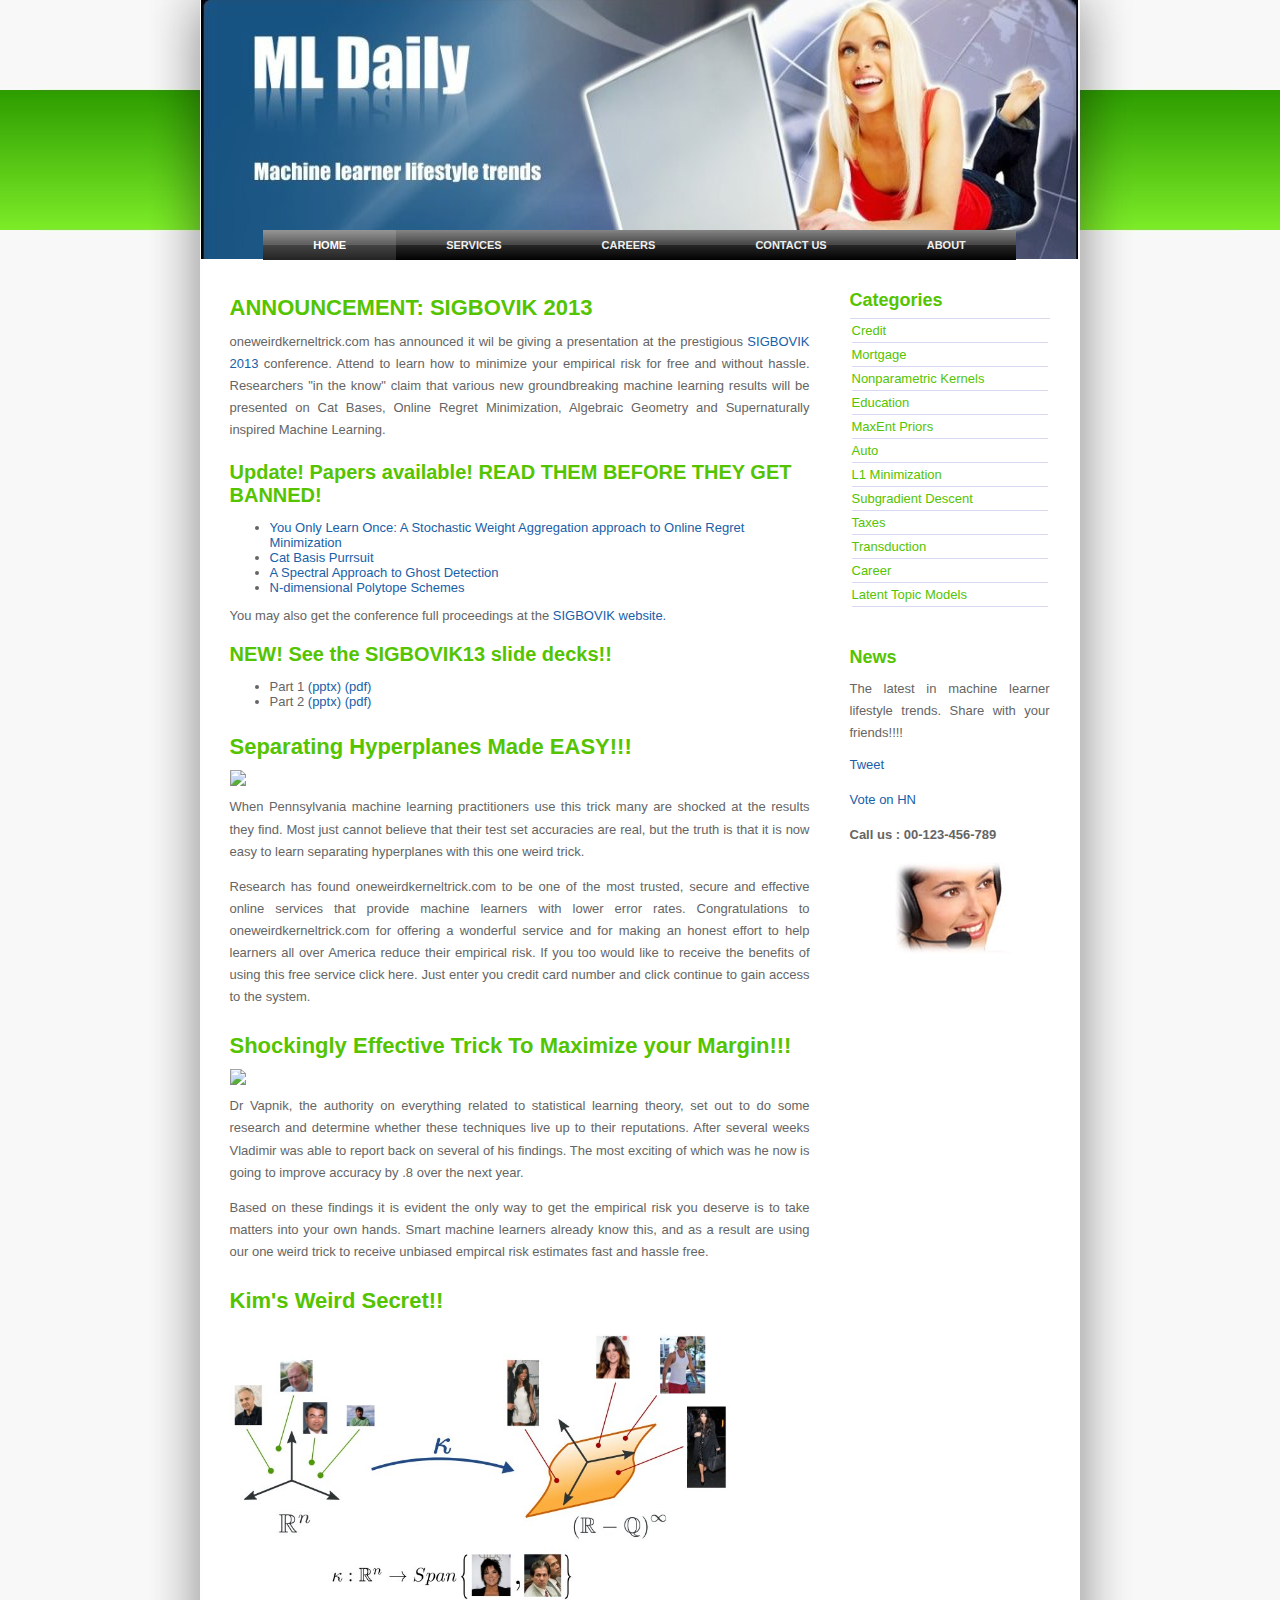
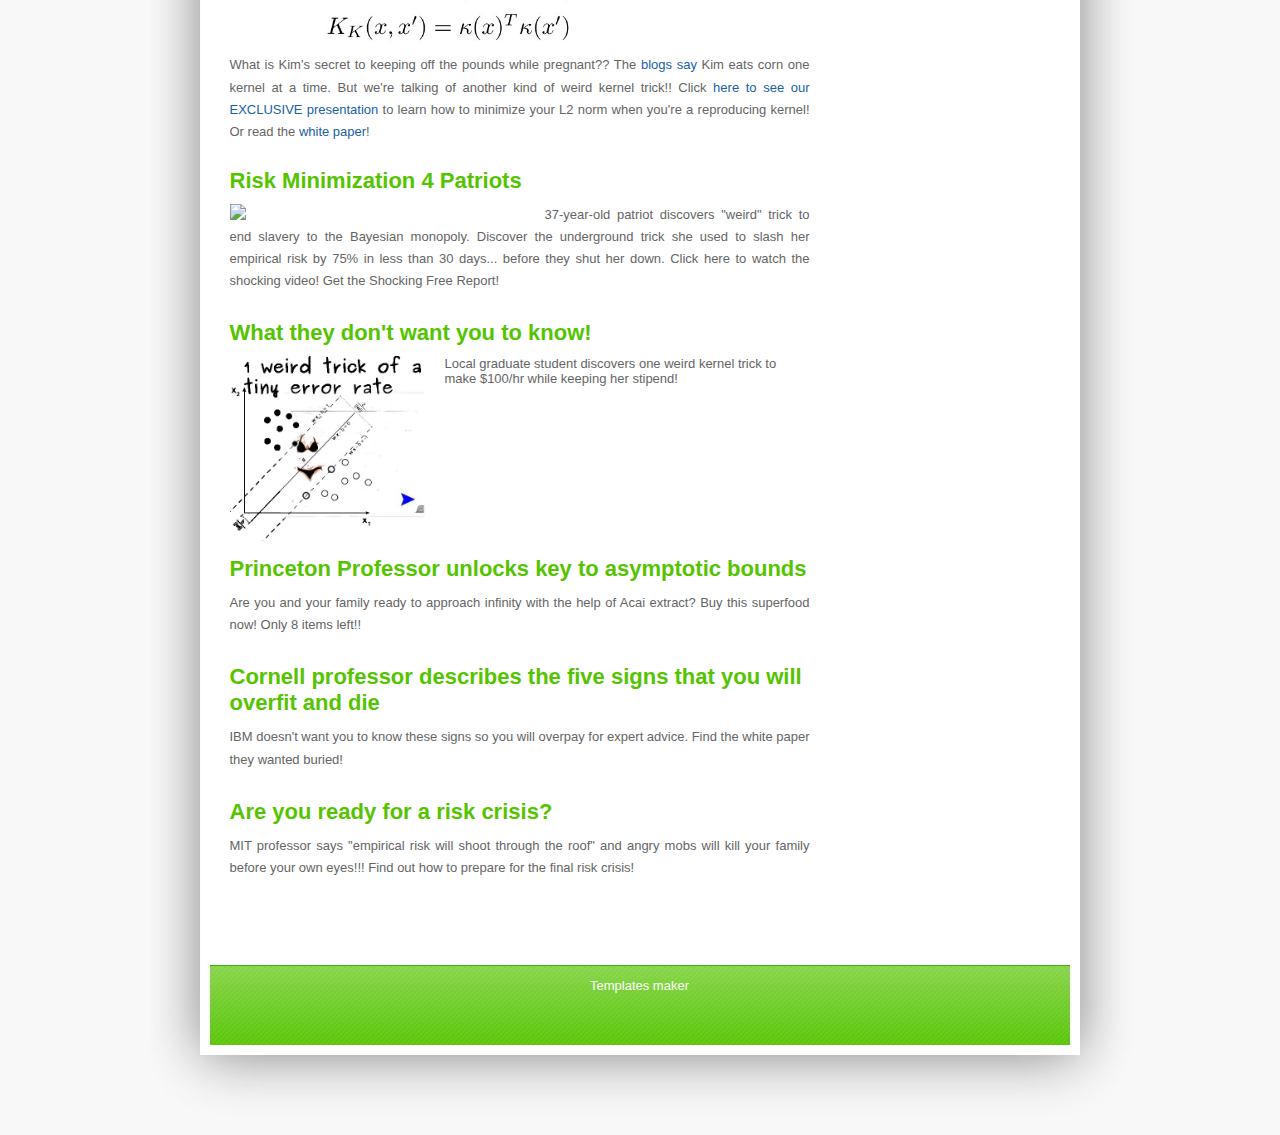
==== index.html @ 86b92a20 "first commit" ====
<!DOCTYPE html PUBLIC "-//W3C//DTD XHTML 1.0 Transitional//EN" "http://www.w3.org/TR/xhtml1/DTD/xhtml1-transitional.dtd">

<html xmlns="http://www.w3.org/1999/xhtml" xml:lang="en">
    <head>
        <title>Find a separating hyperplane with this One Weird Kernel Trick</title>
        <meta http-equiv="Content-Type" content="text/html; charset=utf-8" />
        <meta name="title" content="Find a separating hyperplane with this One Weird Kernel Trick" />
        <meta name="description" content="Not a pyramid scheme" />
        <meta name="keywords" content="hyperplane, kernel, trick, margin, risk, investment, learning,
        accuracy, pyramid" />
        <meta name="language" content="en" />
        <meta name="subject" content="machine learning trends" />
        <meta name="robots" content="All" />
        <meta name="copyright" content="SMART investing" />
        <meta name="abstract" content="Site description here" />
        <meta name="MSSmartTagsPreventParsing" content="true" />
        <link id="theme" rel="stylesheet" type="text/css" href="style.css" title="theme" />
    </head>
    <body> 
        <script>(function(d, s, id) {
            var js, fjs = d.getElementsByTagName(s)[0];
            if (d.getElementById(id)) return;
            js = d.createElement(s); js.id = id;
            js.src = "//connect.facebook.net/en_US/all.js#xfbml=1";
            fjs.parentNode.insertBefore(js, fjs);
            }(document, 'script', 'facebook-jssdk'));
        </script>
        <div id="wrapper"> 
            <div id="bg"> 
                <div id="header"></div>  
                <div id="page"> 
                    <div id="container"> 
                        <!-- banner -->  
                        <div id="banner"></div>  
                        <!-- end banner -->  
                        <!-- horizontal navigation -->  
                        <div id="nav1"> 
                            <ul>
                                <li id="current" style="border:none"> <a href="#" shape="rect">Home</a> </li>
                                <li> <a href="#" shape="rect">Services</a> </li>
                                <li> <a href="#" shape="rect">Careers</a> </li>
                                <li> <a href="#" shape="rect">Contact Us</a> </li>
                                <li> <a href="#" shape="rect">About</a> </li>
                            </ul> 
                        </div>  
                        <!-- end horizontal navigation -->  
                        <!--  content -->  
                        <div id="content"> 
                            <div id="center"> 
                                <div id="welcome"> 
                                    <h1>ANNOUNCEMENT: SIGBOVIK 2013</h1>
                                    <p> 
                                    oneweirdkerneltrick.com has announced it wil be giving a presentation at the prestigious <a href="http://sigbovik.org/2013">SIGBOVIK 2013</a> conference.
                                    Attend to learn how to minimize your empirical risk for free and without hassle. 
                                    Researchers "in the know" claim that various new groundbreaking machine learning results will be presented on Cat Bases, Online Regret Minimization,
                                    Algebraic Geometry and Supernaturally inspired Machine Learning.
                                    </p>
                                    <h2>Update! Papers available! READ THEM BEFORE THEY GET BANNED!</h2>
                                    <p>
                                    <ul> 
                                        <li> <a href="swaggr.pdf">You Only Learn Once: A Stochastic Weight Aggregation approach to Online Regret Minimization</a> </li>
                                        <li> <a href="catbasis.pdf">Cat Basis Purrsuit</a> </li>
                                        <li> <a href="spectral.pdf">A Spectral Approach to Ghost Detection</a> </li>
                                        <li> <a href="polytope.pdf">N-dimensional Polytope Schemes</a> </li> 
                                    </ul>
                                    You may also get the conference full proceedings at the <a href="http://sigbovik.org/2013"> SIGBOVIK website. </a>
                                    </p>

                                    <h2> NEW! See the SIGBOVIK13 slide decks!!</h2>
                                    <p>
                                    <ul>
                                        <li> Part 1 <a href="part1.pptx"> (pptx) </a> <a href="part1.pdf"> (pdf) </a></li>
                                        <li> Part 2 <a href="part2.pptx"> (pptx) </a> <a href="part2.pdf"> (pdf) </a></li>
                                    </ul>
                                    </p>
                                    <p style="clear:both" /> 

                                    <h1>Separating Hyperplanes Made EASY!!!</h1>
                                    <div> 
                                        <!--<img src="paperfigs/output.gif" width="500px" style="float:left;margin:0 15px 0 0;" />--> 
                                        <img src="paperfigs/output.gif" width="500px" style="left;margin:0 15px 0 0;" />  
                                    </div>  
                                    <p>
                                    When Pennsylvania machine learning practitioners use this trick
                                    many are shocked at the results they find. Most just cannot believe that
                                    their test set accuracies are real, but the truth is that it is now easy to
                                    learn separating hyperplanes with this one weird trick.
                                    </p>

                                    <p>
                                    Research has found oneweirdkerneltrick.com to be one of the most trusted,
                                    secure and effective online services that provide machine learners
                                    with lower error rates. Congratulations to oneweirdkerneltrick.com
                                    for offering a wonderful service and for making an honest effort to help
                                    learners all over America reduce their empirical risk. If you too would like to
                                    receive the benefits of using this free service click here. Just enter you credit
                                    card number and click continue to gain access to the system. 
                                    </p>

                                    <p style="clear:both" /> 

                                    <h1>Shockingly Effective Trick To Maximize your Margin!!!</h1>  
                                    <div> 
                                        <img src="paperfigs/vapnik.jpg" width="500px" style="left;margin:0 15px 0 0;" />  
                                    </div>

                                    <p>
                                    Dr Vapnik, the authority on everything
                                    related to statistical learning theory,
                                    set out to do
                                    some research and determine whether these
                                    techniques live up to their reputations.
                                    After several weeks Vladimir was able to
                                    report back on several of his findings.
                                    The most exciting of which was he now is
                                    going to improve accuracy by .8 over the
                                    next year.
                                    </p>  

                                    <p>
                                    Based on these findings it is evident the
                                    only way to get the empirical risk you
                                    deserve is to take matters into your own
                                    hands. Smart machine learners already know
                                    this, and as a result are using our one
                                    weird trick to receive unbiased empircal
                                    risk estimates fast and hassle free.
                                    </p>  

                                    <p style="clear:both" /> 
                                    <h1>Kim's Weird Secret!!</h1>
                                    <div> 
                                        <img src="images/Mapping.jpg" width="500px" style="left;margin:0 15px 0 0;" />  
                                    </div>
                                    <p>
                                    What is Kim's secret to keeping off the pounds while pregnant??
                                    The <a href="http://www.wetpaint.com/kourtney-and-kim-take-new-york/gallery/what-is-kim-kardashians-strange-eating-habit-photos"> blogs say </a> Kim eats corn one kernel at a time.
                                    But we're talking of another kind of weird kernel trick!! 
                                    Click 
                                    <a href="sigbovik_2012_slides.pdf">here to see our EXCLUSIVE presentation</a> to 
                                    learn how to minimize your L2 norm
                                    when you're a reproducing kernel! Or read the <a href="sigbovik_2012.pdf">white paper</a>!
                                    </p>

                                    <p style="clear:both" /> 

                                    <h1> Risk Minimization 4 Patriots </h1>
                                    <div> 
                                        <img src="paperfigs/patriotslash.png" width="300px" style="float:left;margin:0 15px 0 0;" />  
                                    </div>
                                    <p>
                                    37-year-old patriot discovers "weird" trick to end slavery to the 
                                    Bayesian monopoly. Discover the underground trick she used to slash her
                                    empirical risk by 75% in less than 30 days... before they shut her down.
                                    Click here to watch the shocking video!
                                    Get the Shocking Free Report!
                                    </p>

                                    <p style="clear:both" /> 
                                    <h1> What they don't want you to know! </h1>
                                    <div> 
                                        <img src="images/anim.gif" width="200px" style="float:left;margin:0 15px 0 0;" />  
                                    </div>
                                    Local graduate student discovers one weird kernel trick to make $100/hr
                                    while keeping her stipend!


                                    <p style="clear:both" /> 
                                    <h1> Princeton Professor unlocks key to asymptotic bounds </h1> 

                                    <p> Are you and your family ready to approach infinity
                                    with the help of Acai extract? Buy this superfood now!
                                    Only 8 items left!!
                                    </p>

                                    <p style="clear:both" /> 
                                    <h1> Cornell professor describes the five signs that you will overfit and die</h1>
                                    <p>
                                    IBM doesn't want you to know these signs so you will overpay for expert advice.
                                    Find the white paper they wanted buried!
                                    </p>

                                    <p style="clear:both" /> 
                                    <h1> Are you ready for a risk crisis?</h1> 
                                    <p>
                                    MIT professor says "empirical risk will shoot 
                                    through the roof" and angry mobs will kill your family before your own eyes!!!
                                    Find out how to prepare for the final risk crisis!
                                    </p>
                                </div>  
                            </div>
                            <div id="right"> 
                                <div id="sidebar"> 
                                    <h3>Categories</h3>  
                                    <ul class="vmenu">
                                        <li> <a href="#" shape="rect">Credit</a> </li>
                                        <li> <a href="#" shape="rect">Mortgage</a> </li>
                                        <li> <a href="#" shape="rect">Nonparametric Kernels</a> </li>
                                        <li> <a href="#" shape="rect">Education</a> </li>
                                        <li> <a href="#" shape="rect">MaxEnt Priors</a> </li>
                                        <li> <a href="#" shape="rect">Auto</a> </li>
                                        <li> <a href="#" shape="rect">L1 Minimization</a> </li>
                                        <li> <a href="#" shape="rect">Subgradient Descent</a> </li>
                                        <li> <a href="#" shape="rect">Taxes</a> </li>
                                        <li> <a href="#" shape="rect">Transduction</a> </li>
                                        <li> <a href="#" shape="rect">Career</a> </li>
                                        <li> <a href="#" shape="rect">Latent Topic Models</a> </li>
                                    </ul>  
                                    <h3 style="margin-top:40px">News</h3>  
                                    <p> The latest in machine learner lifestyle trends. Share with your friends!!!!</p>  
                                    <!--
                                    <div>
                                        <a data-pin-config="beside" href="//pinterest.com/pin/create/button/?url=http%3A%2F%2Fwww.oneweirdkerneltrick.com%2F&media=http%3A%2F%2Fwww.oneweirdkerneltrick.com%2Fimages%2Fballoons.jpg&description=Maximize%20your%20margin%20with%20this%20one%20weird%20kernel%20trick" data-pin-do="buttonPin" ><img src="//assets.pinterest.com/images/pidgets/pin_it_button.png" /></a>
                                    </div>
                                    -->
                                    <!--
                                    <div>
                                        <a href="http://www.reddit.com/submit" onclick="window.location = 'http://www.reddit.com/submit?url=' + encodeURIComponent(window.location); return false"> <img src="http://www.reddit.com/static/spreddit1.gif" alt="submit to reddit" border="0" /> </a>
                                    </div>
                                    -->
                                    <div>
                                        <a href="https://twitter.com/share" class="twitter-share-button" data-text="Maximize your margin with this one weird kernel trick">Tweet</a>
                                    </div>
                                    <div>
                                        <script>!function(d,s,id){var js,fjs=d.getElementsByTagName(s)[0];if(!d.getElementById(id)){js=d.createElement(s);js.id=id;js.src="//platform.twitter.com/widgets.js";fjs.parentNode.insertBefore(js,fjs);}}(document,"script","twitter-wjs");</script>
                                    </div>
                                    <div class="fb-like" data-href="http://www.oneweirdkerneltrick.com" data-send="false" data-layout="button_count" data-width="450" data-show-faces="true"></div>

                                    <div>
                                        <a href="http://www.tumblr.com/share" title="Share on Tumblr" style="display:inline-block; text-indent:-9999px; overflow:hidden; width:20px; height:20px; background:url('http://platform.tumblr.com/v1/share_4.png') top left no-repeat transparent;">Share on Tumblr</a>
                                    </div>
                                    <!-- <div>
                                        <script type="text/javascript" src="https://apis.google.com/js/plusone.js"></script>
                                        <g:plusone></g:plusone>

                                    </div> -->
                                    <div class="g-plusone"></div>
                                    <div>
                                        <a href="http://news.ycombinator.com/submit" class="hn-share-button">Vote on HN</a>
                                    </div>
                                    <div> <su:badge layout="1"></su:badge> </div>

                                    <div style="font-weight:bold;margin-top:20px">Call us : 00-123-456-789</div>  

                                    <div style="text-align:center;margin:20px 0"> 
                                        <img src="images/call-1.jpg" /> 
                                    </div> 
                                </div> 
                            </div>  
                            <div class="clear" style="height:40px"></div> 
                        </div>  
                        <!-- end content --> 
                    </div>  
                    <!-- end container --> 
                </div>  
                <div id="footerWrapper"> 
                    <div id="footer"> 
                        <p style="padding-top:10px"> 
                        <!-- DO NOT REMOVE OR MODIFY THE FOOTER LINK BELOW.  If you want to remove this link please make a 10 dollars donation at www.dotemplate.com -->  
                        <a href="http://www.dotemplate.com" shape="rect">Templates</a> maker
                        </p> 
                    </div> 
                </div> 
            </div> 
        </div> 

    <script src="http://platform.tumblr.com/v1/share.js"></script>
    <script type="text/javascript" src="//assets.pinterest.com/js/pinit.js"></script>
    <script>
        (function(d, t) {
        var g = d.createElement(t),
        s = d.getElementsByTagName(t)[0];
        g.src = '//hnbutton.appspot.com/static/hn.min.js';
        s.parentNode.insertBefore(g, s);
        }(document, 'script'));
    </script>

    <script type="text/javascript">
        (function() {
         var li = document.createElement('script'); li.type = 'text/javascript'; li.async = true;
         li.src = ('https:' == document.location.protocol ? 'https:' : 'http:') + '//platform.stumbleupon.com/1/widgets.js';
         var s = document.getElementsByTagName('script')[0]; s.parentNode.insertBefore(li, s);
         })();
     </script>

     <script>
         (function(i,s,o,g,r,a,m){i['GoogleAnalyticsObject']=r;i[r]=i[r]||function(){
         (i[r].q=i[r].q||[]).push(arguments)},i[r].l=1*new Date();a=s.createElement(o),
         m=s.getElementsByTagName(o)[0];a.async=1;a.src=g;m.parentNode.insertBefore(a,m)
         })(window,document,'script','//www.google-analytics.com/analytics.js','ga');

         ga('create', 'UA-39737769-1', 'oneweirdkerneltrick.com');
         ga('send', 'pageview');

     </script>
     <script type="text/javascript">
      (function() {
        var po = document.createElement('script'); po.type = 'text/javascript'; po.async = true;
        po.src = 'https://apis.google.com/js/plusone.js';
        var s = document.getElementsByTagName('script')[0]; s.parentNode.insertBefore(po, s);
        })();
    </script>
    </body>
</html>
---- style.css ----
/* ----------------------------------------------------------------------------------------
Copyright 2010 - Thierry Ruiz - www.dotemplate.com - All rights reserved.
THIS TEMPLATE IS FREE AS LONG AS YOU KEEP THE LINK TO WWW.DOTEMPLATE.COM IN THE FOOTER
TO REMOVE THE LINK, PLEASE MAKE A 10 DOLLARS DONATION at www.dotemplate.com/#donate
----------------------------------------------------------------------------------------
*/
html {
    background: #f8f8f8;
    margin:0 0 0 -1px;
    padding:0;	
    overflow-Y: scroll;
}

body {
    padding:0;
    margin :0;
    display:table; 
    width:100%;	
}

body {
    color:#656565;
    font-family: 'Trebuchet MS', sans-serif;
    font-size: 13px;
    font-style: normal;
    font-weight: normal;
    text-transform: normal;
}

p {
    letter-spacing: normal;
    line-height: 1.7em;
}

h1 {
    color:#55c400;
    font-size:22px;
    margin:25px 0 10px 0;
    clear:both;
}

h2 {
    color:#55c400;
    font-size:20px;
    margin:20px 0 10px 0;
    clear:both;
}

h3 {
    color:#55c400;
    font-size:18px;
    margin:20px 0 5px 0;
    clear:both;
}

a:link, a:visited {
    color:#1860a8;
    text-decoration:none;
}

a:hover {
	color:#ffa500;
	text-decoration:underline;
}

#wrapper {
    background: transparent url( images/css/page-vbg.jpg ) repeat-y scroll 50% 0px;
    margin:0 auto ;
    width:100%;
}

body {
    background-color:#f8f8f8;
    background-image:url( images/css/body-bg.jpg );
    background-position:center top ;
    background-repeat:repeat-x;
}

#bg {
    margin:0 auto;
    padding:0;
    background:transparent ;
    background-image:url(images/css/hat.jpg);
    background-repeat:no-repeat;	
    background-position: center top ;
}

#header {
    margin: 0 auto;
    min-height:0px;
    height: 0px;
    width: 880px;
}

#page {
    background: transparent url( images/css/page-bg.jpg ) no-repeat center top;
}

#container {
    margin:0 auto;
    width:880px;
}

#banner {
    margin: 0 auto;
    height:230px;
    width:100%;
}

#nav1 {
    height:30px;
    margin:0 auto ;
    text-align:center;
}

#nav1 ul {
    display:table;
    margin:0 auto;
    padding:0;
    list-style-type:none;
    position:relative;
    height:30px;
    text-transform:uppercase;
    font-size:11px;
    font-family:Arial,sans-serif;
}

#nav1 ul li {
    display:block;
    float:left;
    margin:0;
    padding:0;
    background:transparent url('images/css/hmenu.jpg') repeat-x top left;

}

#nav1 ul li a {
    display:block;
    float:left;
    color:#eeeeee;
    text-decoration:none;
    padding:0px 50px ;
    line-height:30px;
    font-weight:bold;
}

#nav1 ul li a:hover, #nav1 li#current a {
    color:#ffffff;
    background:transparent url('images/css/hmenu-sel.jpg') repeat-x top left;
}

#content {
    width:860px;
    margin:0 auto ;
    text-align:left;
    min-height:800px;
}

#content p {
    text-align:justify;
}

#footerWrapper {
    margin:0 auto;
    height:170px;
    padding:0;
    background:transparent url( images/css/footerWrapper-bg.jpg ) no-repeat scroll center top;
}

#footer {
    margin:0 auto;
    padding:0;
    width:880px;
    height:90px;
}

#footer {
    color:#FFFFFF;
    text-align:center;
}

#footer a:link, #footer a:visited {
    color:#FFFFFF;
}


#footer a:hover{
    color:#000000;
    text-decoration:none;
}

#right {
    width:200px;
    padding:10px 20px 20px 20px;
    float:left;
}

#center {
    width:580px;
    padding:10px 20px 20px 20px;
    float:left;
}

#content p {
    margin-top:10px;
    text-align:justify;
}

#sidebar ul.vmenu {
    list-style: none;
    text-align: left;
    margin: 7px 0px 8px 0px; 
    padding: 0;
    text-decoration: none;	
    border-top: 1px solid #d8d8f0;
}

#sidebar ul.vmenu li {
    list-style: none;
    padding: 4px 0 4px 0px;
    margin: 0 2px;	
    border-bottom: 1px solid #d8d8f0;
}

#sidebar ul.vmenu li a {
    text-decoration: none;
    color:#55c400;
}

#sidebar ul.vmenu li a:hover {
    color:#ffa500;
}

#sidebar ul.vmenu ul { margin: 0 0 0 5px; padding: 0; }
#sidebar ul.vmenu ul li { border: none; }
a img {
    border:none;
} 

.clear {
    clear: both;
    display: block;
    overflow: hidden;
    visibility: hidden;
    width: 0;
    height: 0;
}
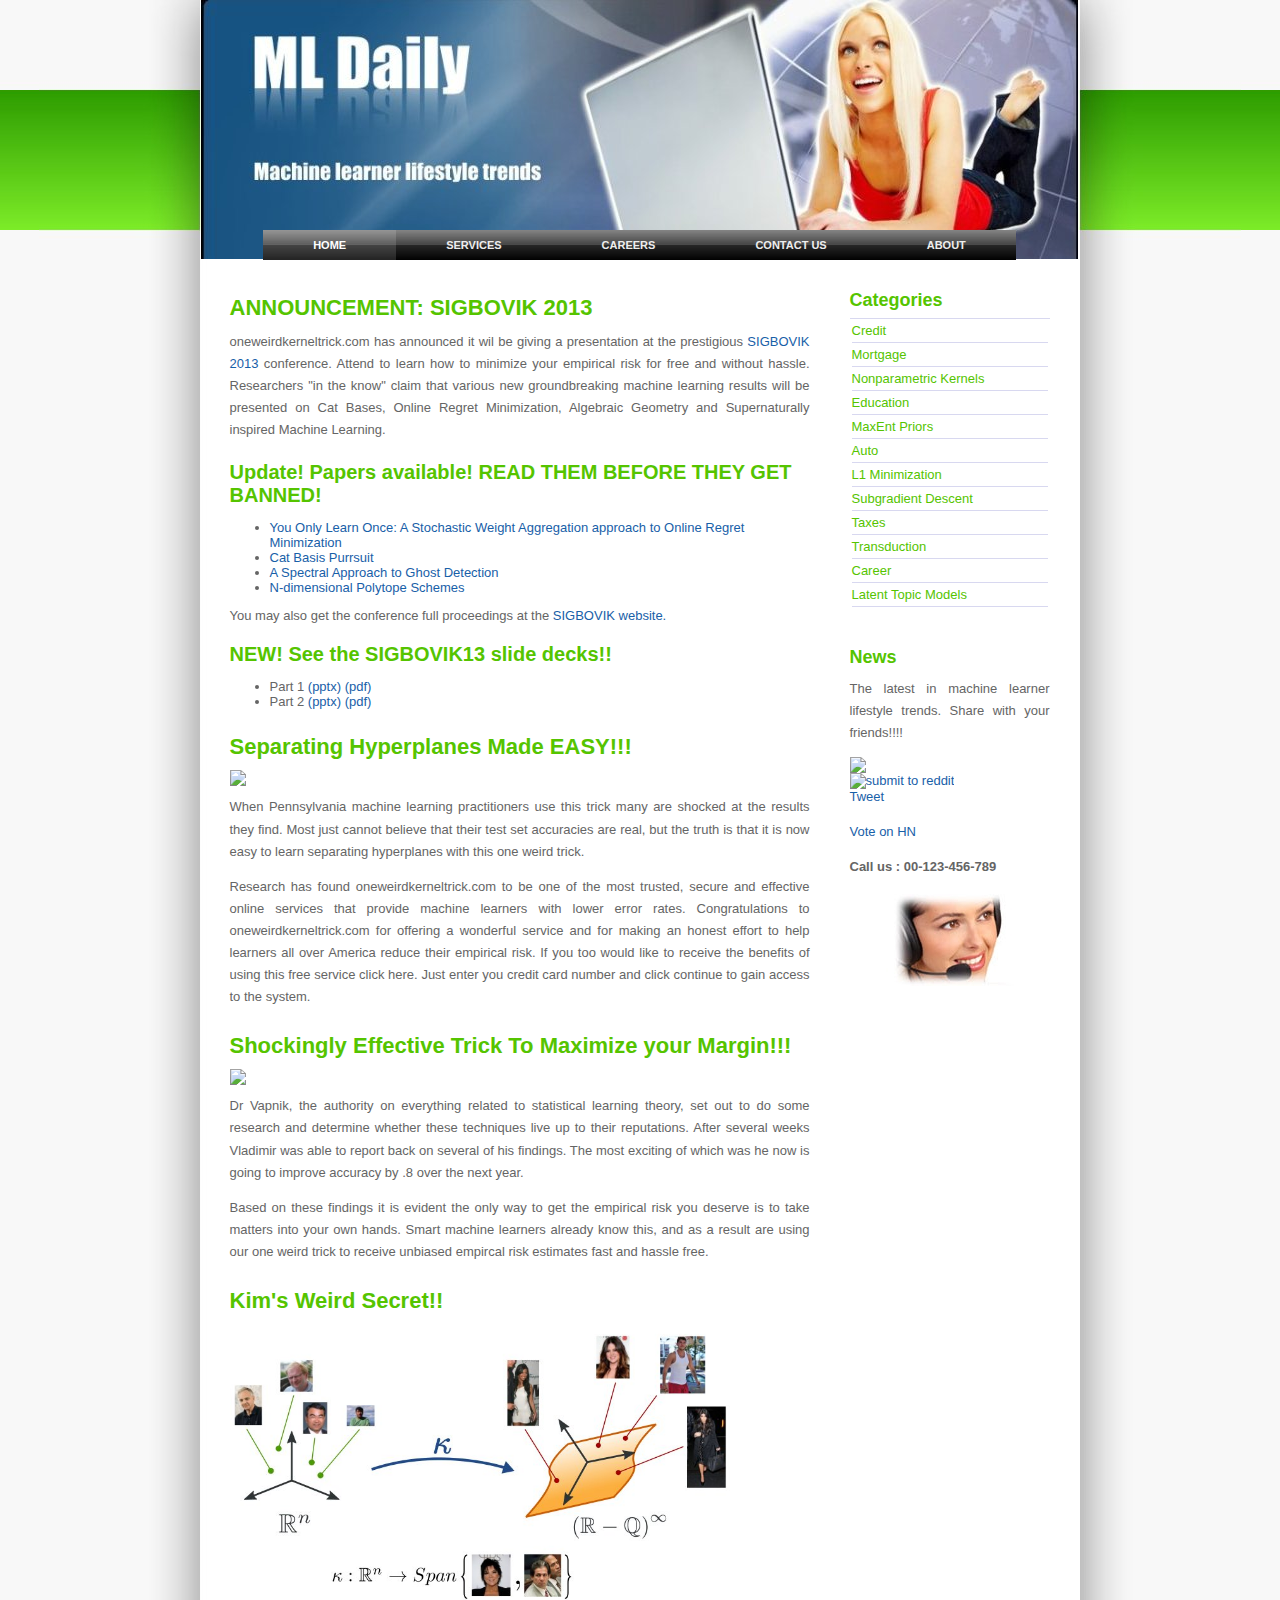
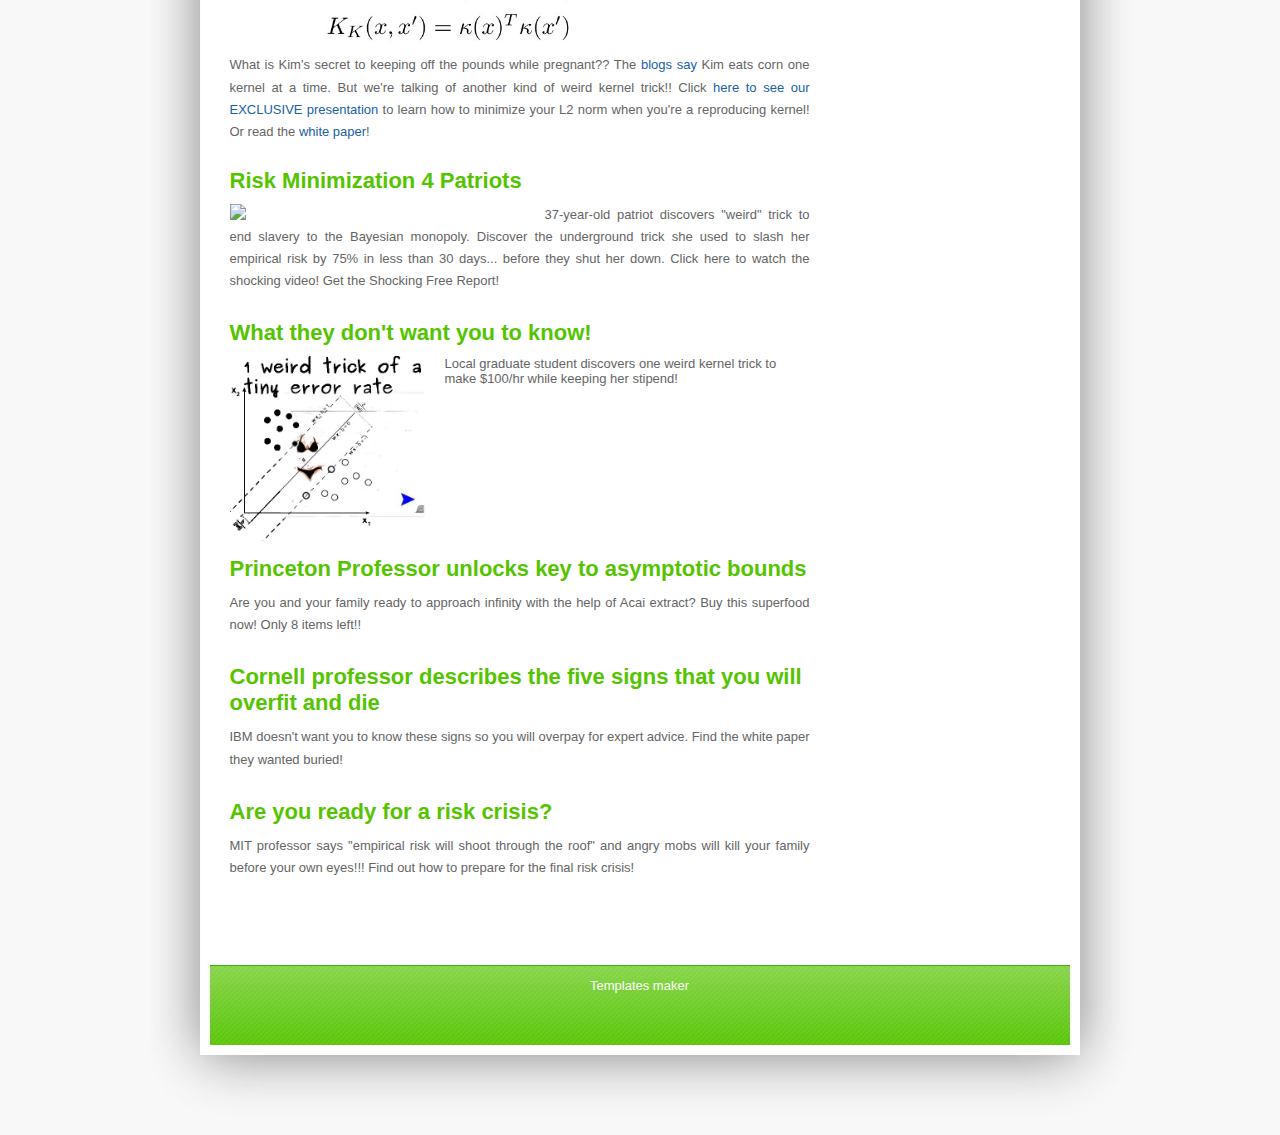
==== commit dc23b8ea: "uncommented buttons" ====
--- a/index.html
+++ b/index.html
@@ -208,16 +208,12 @@
                                     </ul>  
                                     <h3 style="margin-top:40px">News</h3>  
                                     <p> The latest in machine learner lifestyle trends. Share with your friends!!!!</p>  
-                                    <!--
                                     <div>
                                         <a data-pin-config="beside" href="//pinterest.com/pin/create/button/?url=http%3A%2F%2Fwww.oneweirdkerneltrick.com%2F&media=http%3A%2F%2Fwww.oneweirdkerneltrick.com%2Fimages%2Fballoons.jpg&description=Maximize%20your%20margin%20with%20this%20one%20weird%20kernel%20trick" data-pin-do="buttonPin" ><img src="//assets.pinterest.com/images/pidgets/pin_it_button.png" /></a>
                                     </div>
-                                    -->
-                                    <!--
                                     <div>
                                         <a href="http://www.reddit.com/submit" onclick="window.location = 'http://www.reddit.com/submit?url=' + encodeURIComponent(window.location); return false"> <img src="http://www.reddit.com/static/spreddit1.gif" alt="submit to reddit" border="0" /> </a>
                                     </div>
-                                    -->
                                     <div>
                                         <a href="https://twitter.com/share" class="twitter-share-button" data-text="Maximize your margin with this one weird kernel trick">Tweet</a>
                                     </div>
@@ -229,11 +225,6 @@
                                     <div>
                                         <a href="http://www.tumblr.com/share" title="Share on Tumblr" style="display:inline-block; text-indent:-9999px; overflow:hidden; width:20px; height:20px; background:url('http://platform.tumblr.com/v1/share_4.png') top left no-repeat transparent;">Share on Tumblr</a>
                                     </div>
-                                    <!-- <div>
-                                        <script type="text/javascript" src="https://apis.google.com/js/plusone.js"></script>
-                                        <g:plusone></g:plusone>
-
-                                    </div> -->
                                     <div class="g-plusone"></div>
                                     <div>
                                         <a href="http://news.ycombinator.com/submit" class="hn-share-button">Vote on HN</a>
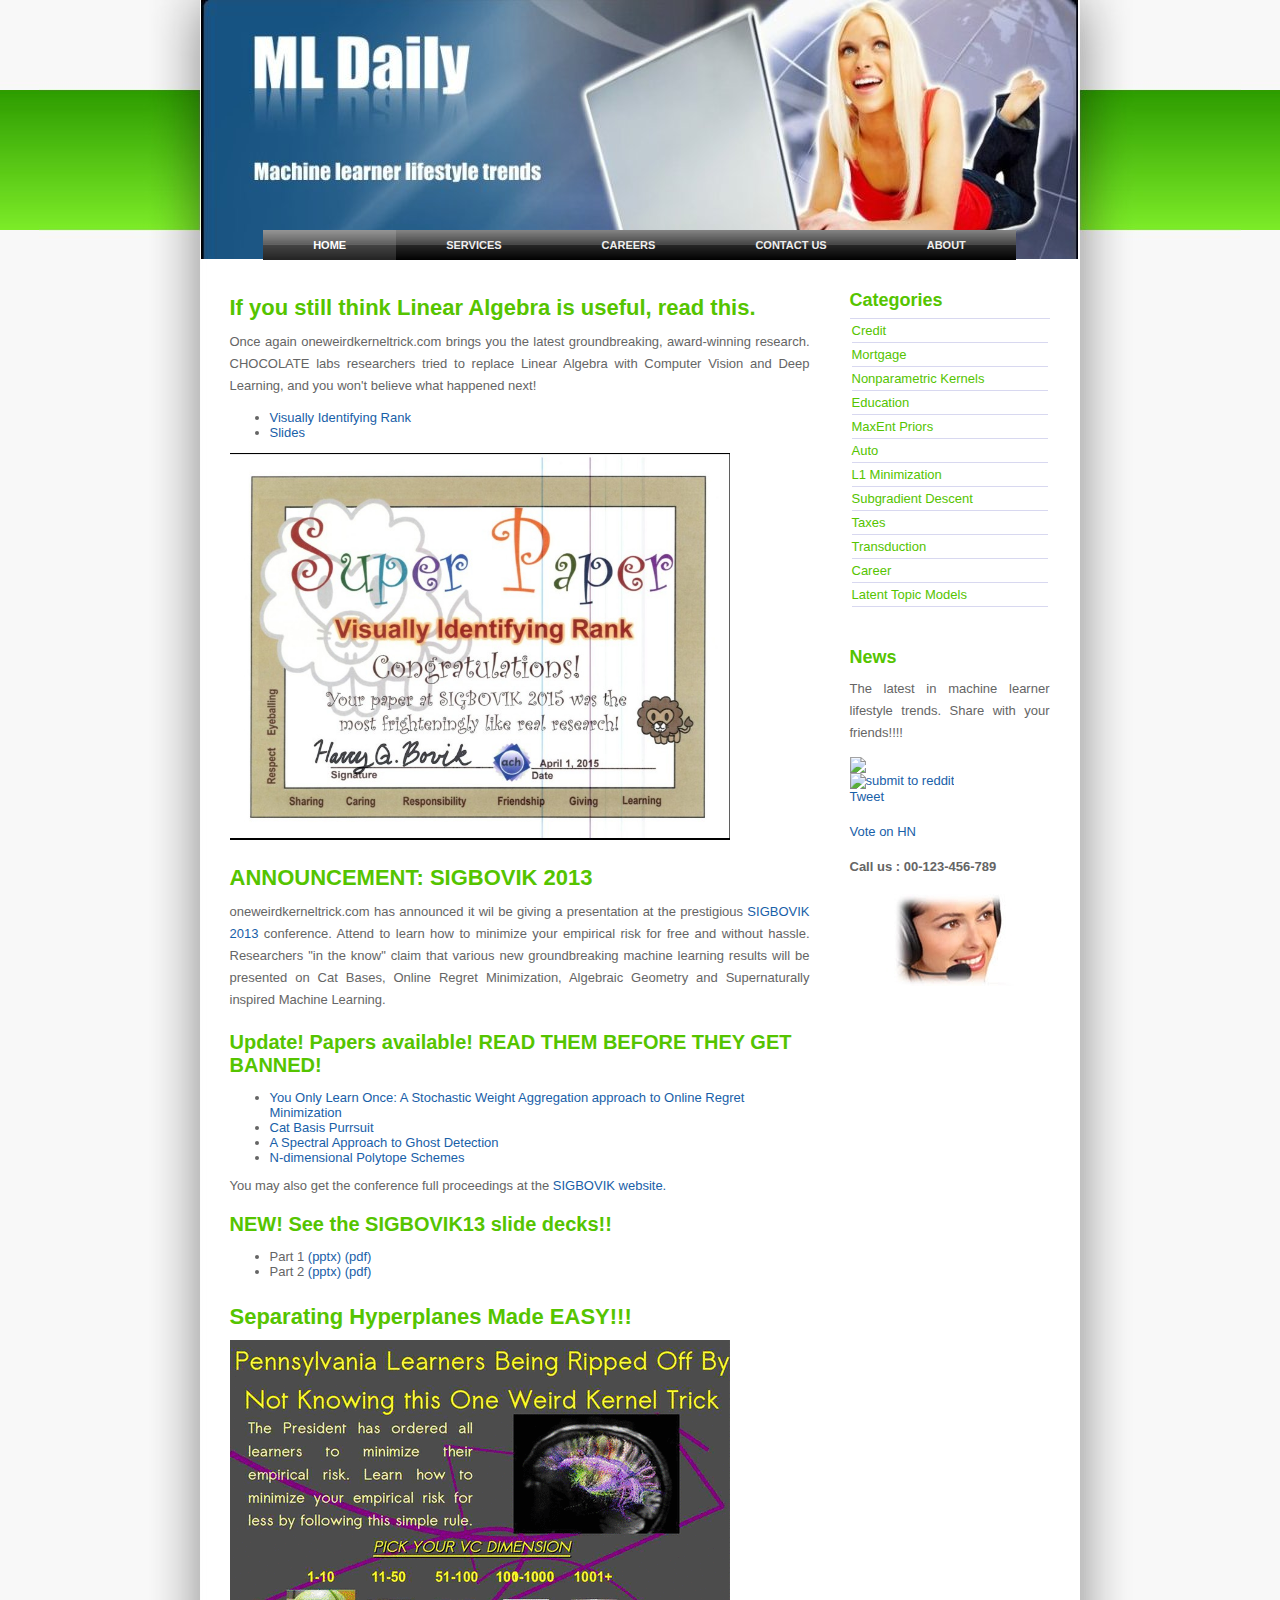
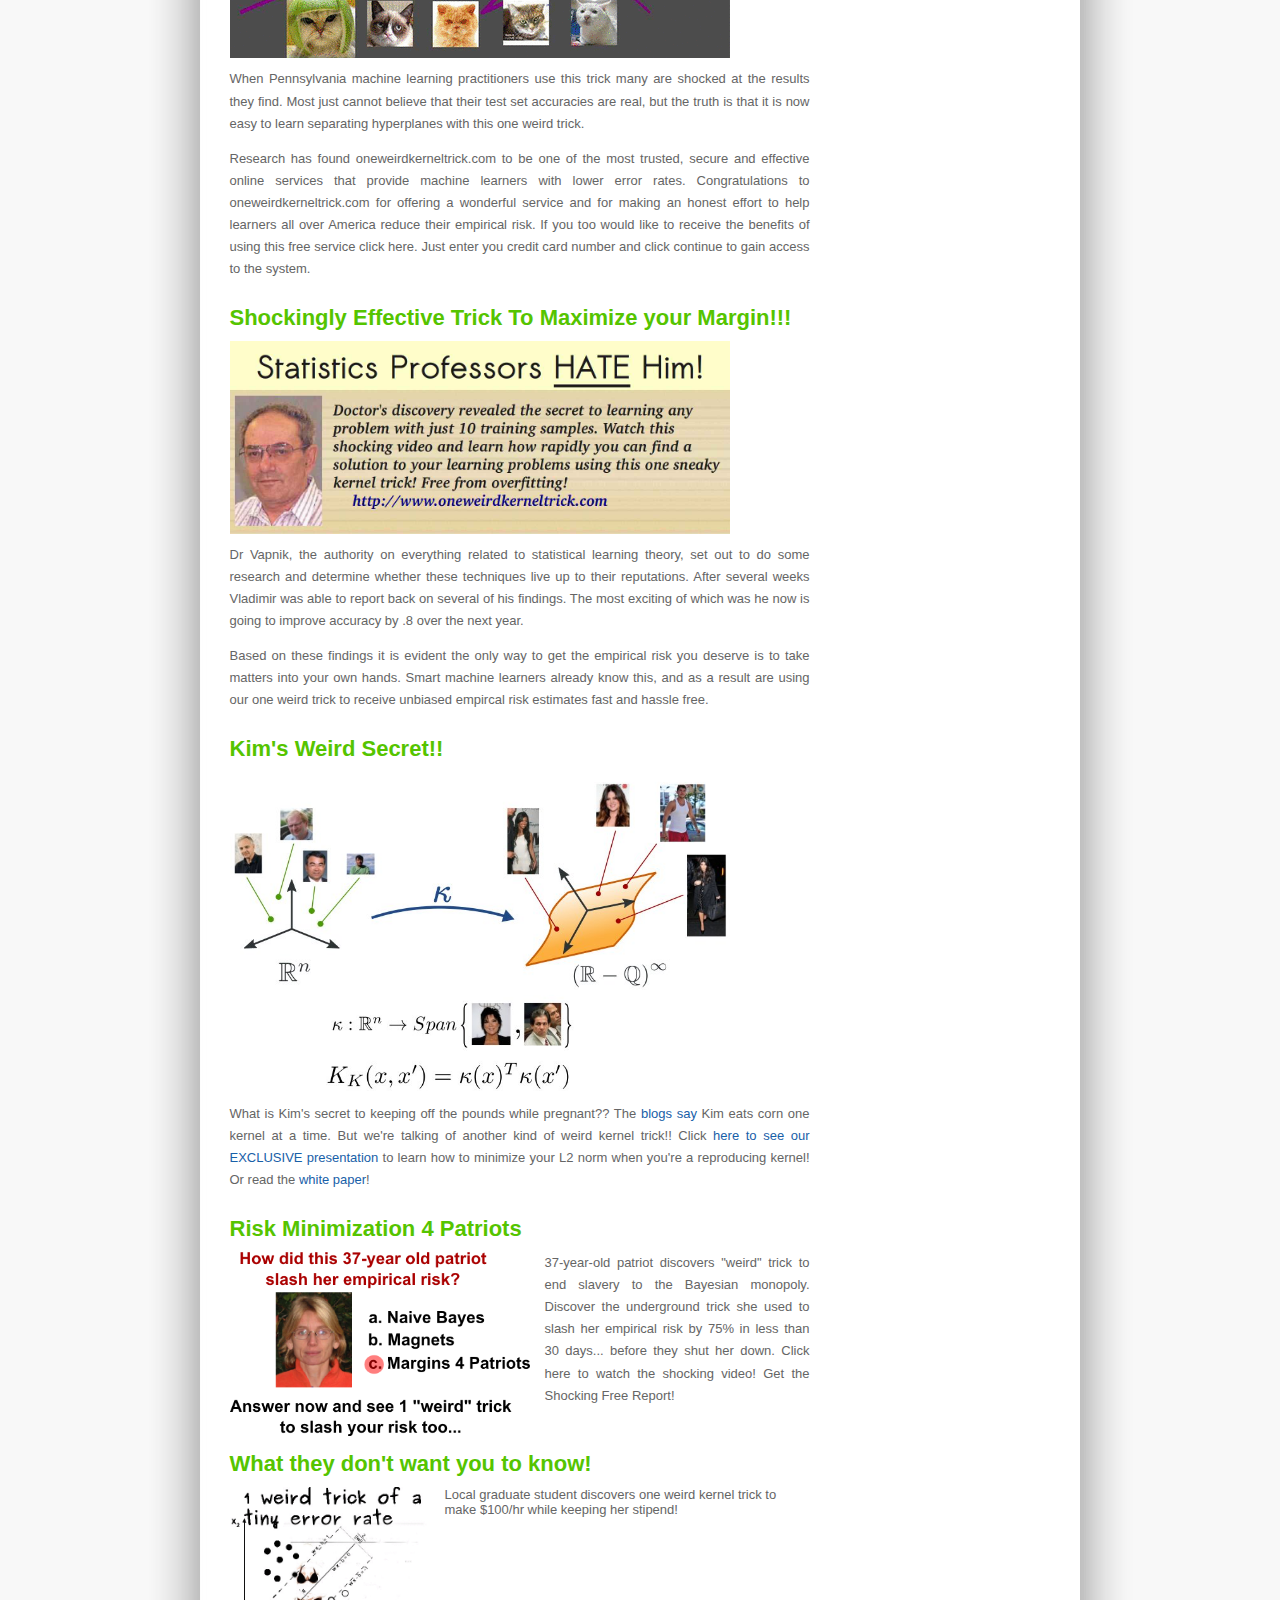
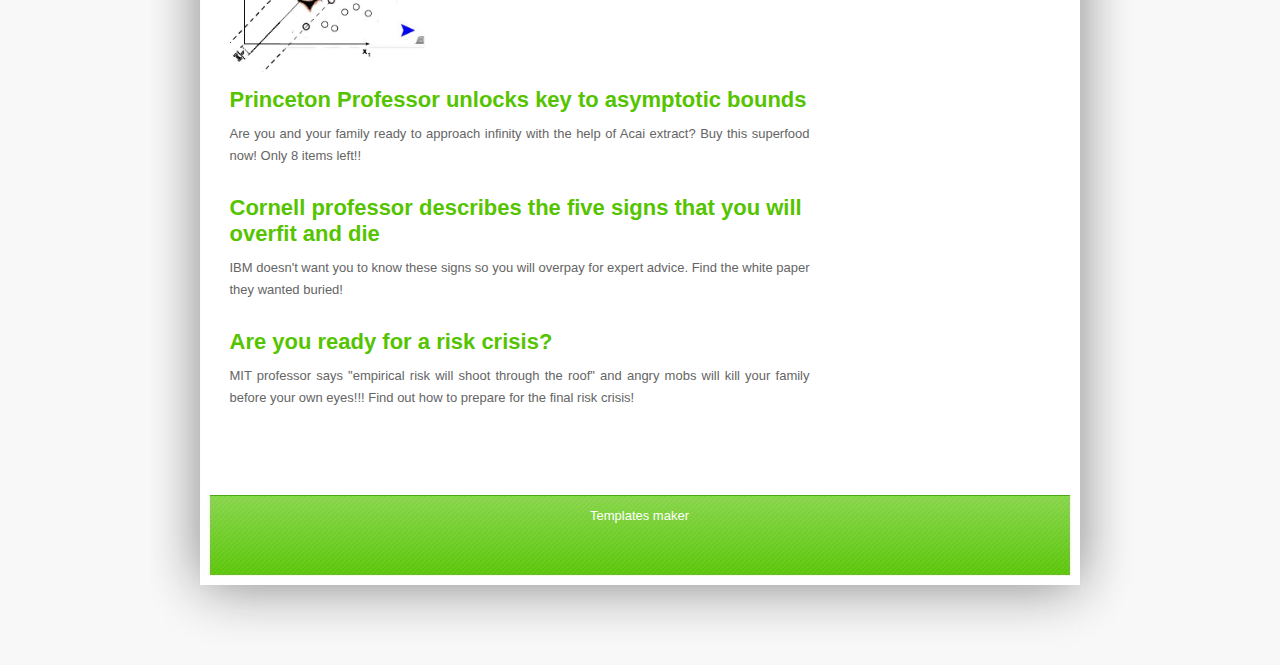
==== commit 9d55a8cf: "commit missing stuff" ====
--- a/index.html
+++ b/index.html
@@ -48,6 +48,19 @@
                         <div id="content"> 
                             <div id="center"> 
                                 <div id="welcome"> 
+                                    <h1>If you still think Linear Algebra is useful, read this.</h1>
+                                    <p>
+                                    Once again oneweirdkerneltrick.com brings you the latest groundbreaking,
+                                    award-winning research. CHOCOLATE labs researchers tried to replace
+                                    Linear Algebra with Computer Vision and Deep Learning, and you won't believe
+                                    what happened next!
+                                    </p>
+                                    <ul>
+                                        <li> <a href="rank.pdf">Visually Identifying Rank</a> 
+                                        <li> <a href="rank_slides.pdf">Slides</a> 
+                                    </ul>
+                                    <img src="./sigbovik_15_award.jpg" width="500px" style="left;margin:0 15px 0 0;" />  
+
                                     <h1>ANNOUNCEMENT: SIGBOVIK 2013</h1>
                                     <p> 
                                     oneweirdkerneltrick.com has announced it wil be giving a presentation at the prestigious <a href="http://sigbovik.org/2013">SIGBOVIK 2013</a> conference.
